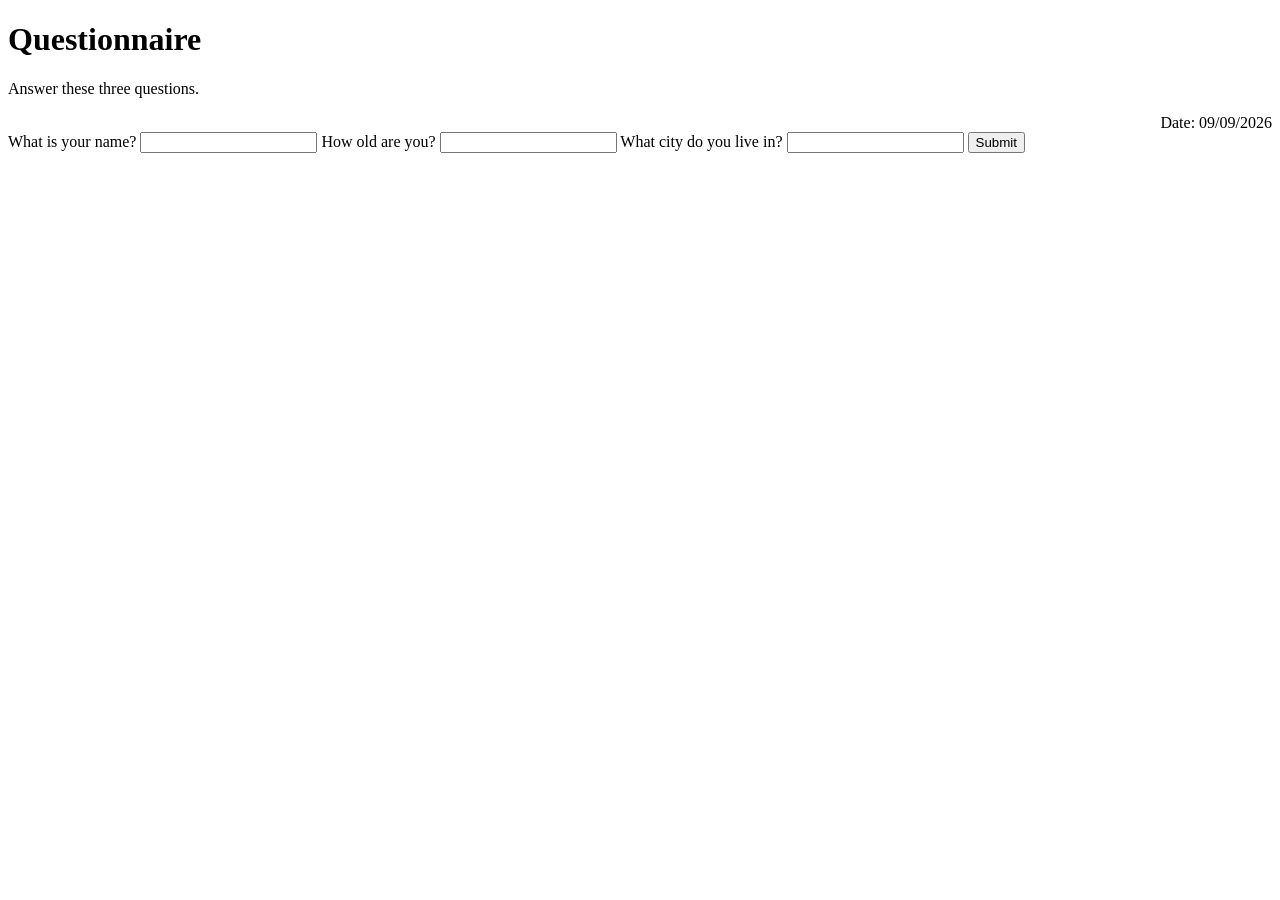
==== Internacionalización en Java/src/main/resources/templates/home.html @ 53e910a7 "aance t3" ====
<!DOCTYPE html>
<html lang="en" xmlns:th="http://www.thymeleaf.org">
<head>
    <meta charset="UTF-8">
    <title th:text="#{title}">Questionnaire</title>
</head>
<body>
    <main>
        <h1 th:text="#{title}">Questionnaire</h1>
        <p th:text="#{message}">Answer these three questions.</p>

        <form th:action="@{/(lang=${#locale.language})}" method="post">
            <div style="position: relative; text-align: right;">
                <span th:text="${#messages.msg('date.label') + ' ' + currentDate}">Date: 09/09/2026</span>
            </div>

            <label for="name" th:text="#{question.name}">What is your name?</label>
            <input id="name" name="name" type="text" required>

            <label for="age" th:text="#{question.age}">How old are you?</label>
            <input id="age" name="age" type="number" min="0" required>

            <label for="city" th:text="#{question.city}">What city do you live in?</label>
            <input id="city" name="city" type="text" required>

            <button type="submit" th:text="#{submit}">Submit</button>
        </form>
    </main>
</body>
</html>
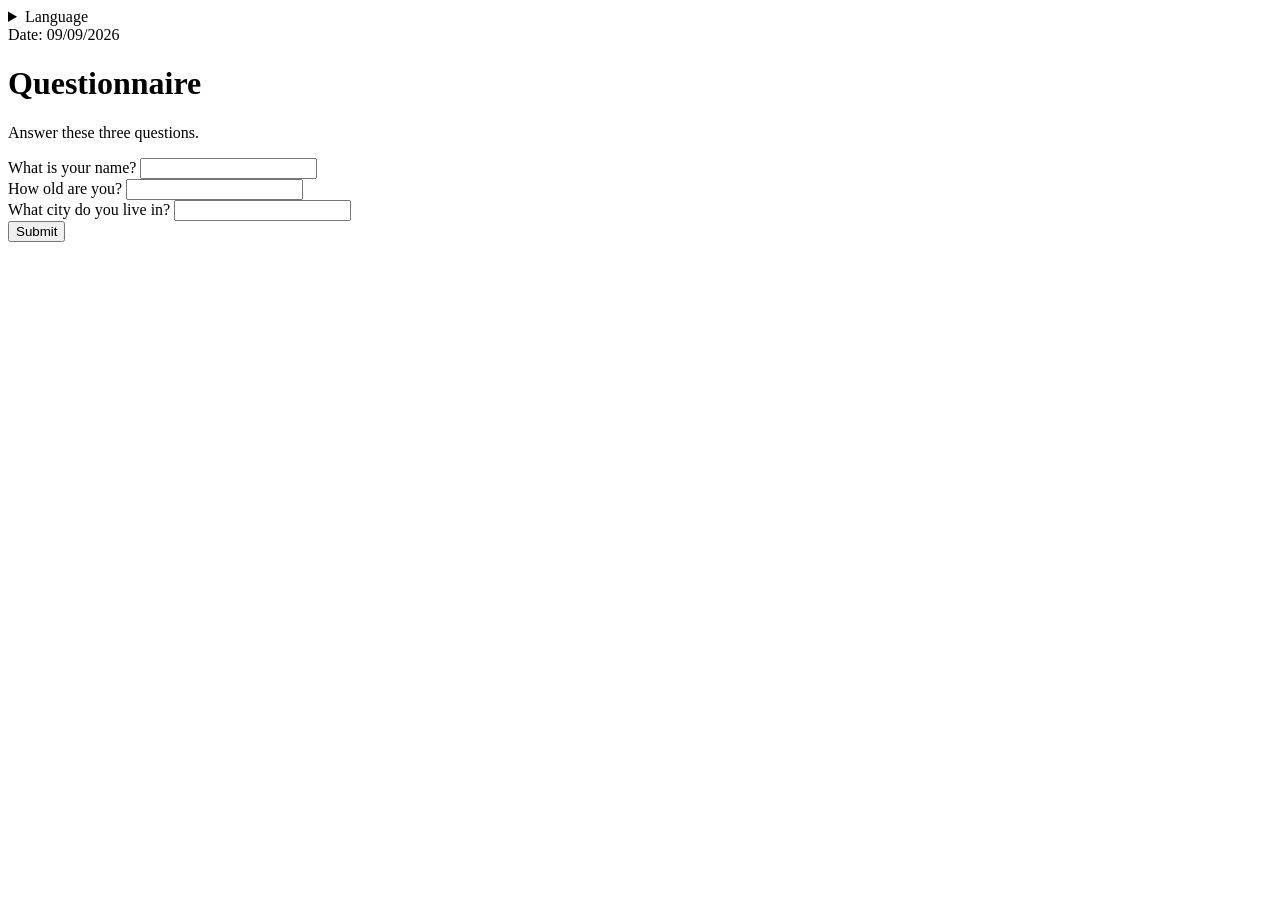
==== commit 607800dd: "Tarea 3 completa Patiño" ====
--- a/Internacionalización en Java/src/main/resources/templates/home.html
+++ b/Internacionalización en Java/src/main/resources/templates/home.html
@@ -1,27 +1,41 @@
 <!DOCTYPE html>
-<html lang="en" xmlns:th="http://www.thymeleaf.org">
+<html th:lang="${#locale.language}" xmlns:th="http://www.thymeleaf.org">
 <head>
     <meta charset="UTF-8">
     <title th:text="#{title}">Questionnaire</title>
+    <link rel="stylesheet" href="/css/styles.css?v=2">
 </head>
 <body>
     <main>
+        <div class="top-bar">
+            <details class="language-menu">
+                <summary th:text="#{language}">Language</summary>
+                <div class="language-options">
+                    <a href="/?lang=en" th:text="#{language.english}">English (United States)</a>
+                    <a href="/?lang=es" th:text="#{language.spanish}">Spanish</a>
+                </div>
+            </details>
+            <span class="date" th:text="${#messages.msg('date.label') + ' ' + currentDate}">Date: 09/09/2026</span>
+        </div>
+
         <h1 th:text="#{title}">Questionnaire</h1>
         <p th:text="#{message}">Answer these three questions.</p>
 
-        <form th:action="@{/(lang=${#locale.language})}" method="post">
-            <div style="position: relative; text-align: right;">
-                <span th:text="${#messages.msg('date.label') + ' ' + currentDate}">Date: 09/09/2026</span>
+        <form th:action="@{/(lang=${#locale.language})}" method="post" class="questionnaire-form">
+            <div class="question">
+                <label for="name" th:text="#{question.name}">What is your name?</label>
+                <input id="name" name="name" type="text" required>
             </div>
 
-            <label for="name" th:text="#{question.name}">What is your name?</label>
-            <input id="name" name="name" type="text" required>
+            <div class="question">
+                <label for="age" th:text="#{question.age}">How old are you?</label>
+                <input id="age" name="age" type="number" min="0" required>
+            </div>
 
-            <label for="age" th:text="#{question.age}">How old are you?</label>
-            <input id="age" name="age" type="number" min="0" required>
-
-            <label for="city" th:text="#{question.city}">What city do you live in?</label>
-            <input id="city" name="city" type="text" required>
+            <div class="question">
+                <label for="city" th:text="#{question.city}">What city do you live in?</label>
+                <input id="city" name="city" type="text" required>
+            </div>
 
             <button type="submit" th:text="#{submit}">Submit</button>
         </form>
